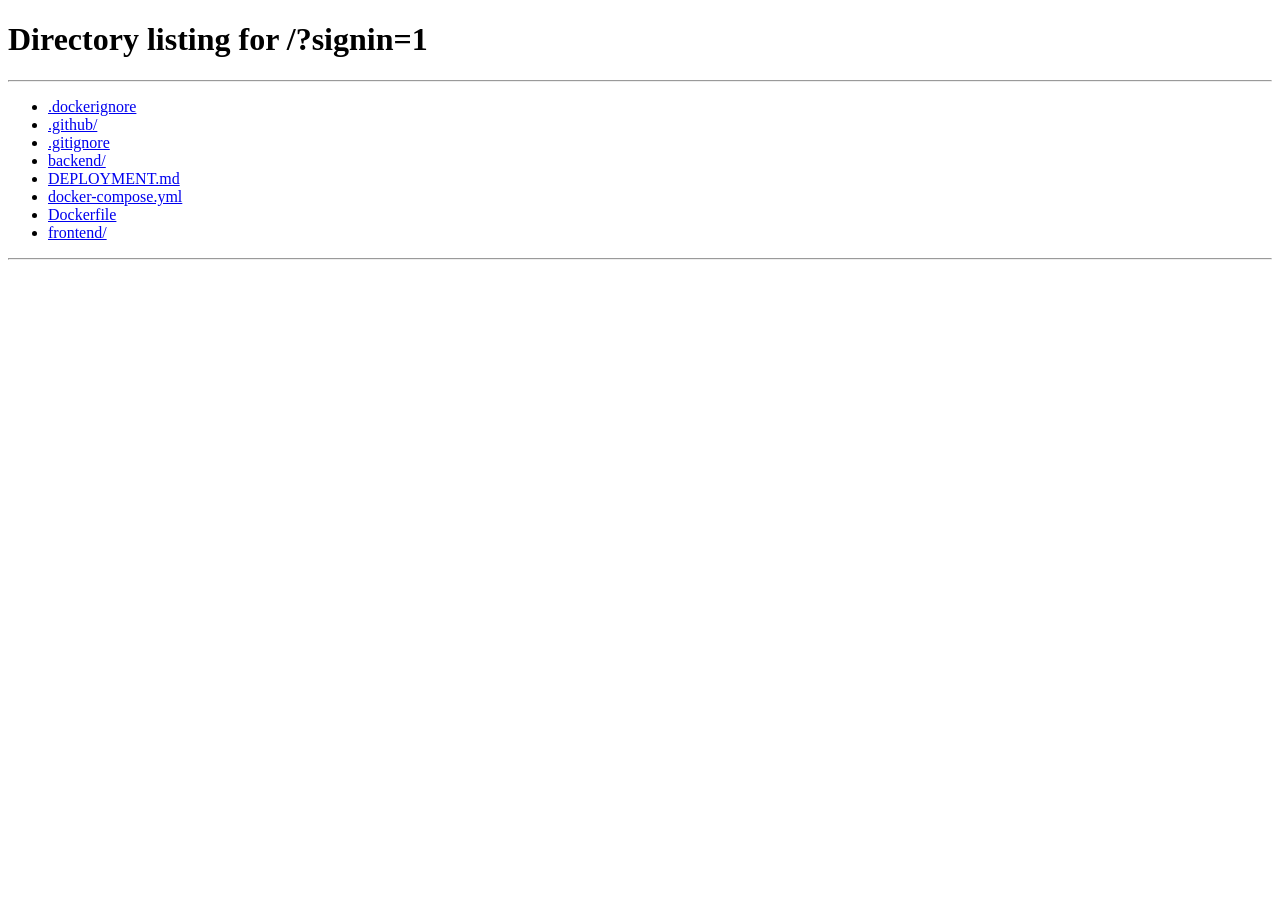
==== frontend/dashboard.html @ 192c74ae "Add hero avatar implementation and typography styles - Introduced a new CSS file for shared typograp" ====
<!doctype html>
<html lang="en">
<head>
<meta charset="UTF-8" />
<meta name="viewport" content="width=device-width, initial-scale=1.0" />
<title>Dashboard — Vaani</title>
<meta name="robots" content="noindex" />
<link rel="icon" href="data:image/svg+xml,%3Csvg xmlns='http://www.w3.org/2000/svg' viewBox='0 0 32 32'%3E%3Cdefs%3E%3CradialGradient id='g' cx='30%25' cy='30%25'%3E%3Cstop offset='0%25' stop-color='%23d7d0ff'/%3E%3Cstop offset='100%25' stop-color='%236b58c8'/%3E%3C/radialGradient%3E%3C/defs%3E%3Ccircle cx='16' cy='16' r='14' fill='url(%23g)'/%3E%3Ctext x='16' y='22' text-anchor='middle' font-size='16' font-family='sans-serif' font-weight='bold' fill='%230b0819'%3EV%3C/text%3E%3C/svg%3E" />
<link rel="stylesheet" href="/lib/fonts.css" />
<style>
  :root{
    --ink:#000; --paper:#fff; --panel:#0d0d10; --panel2:#131318;
    --line:rgba(255,255,255,.13); --mute:rgba(255,255,255,.54);
    --violet:#b9a8ff; --green:#7ee2a8; --amber:#f5c26b; --red:#f88c8c;
    --sans:"Instrument Sans", ui-sans-serif, system-ui, -apple-system, "Segoe UI", sans-serif;
    --serif:"Instrument Serif", Georgia, serif;
    --pad: clamp(18px, 3.4vw, 44px);
  }
  *{box-sizing:border-box}
  body{margin:0; background:var(--ink); color:var(--paper); font-family:var(--sans); font-size:15px; -webkit-font-smoothing:antialiased}
  a{color:inherit; text-decoration:none}
  h1,h2,h3{margin:0; font-weight:400; letter-spacing:-.02em}
  em{font-family:var(--serif); font-style:italic}
  .mute{color:var(--mute)}

  header{display:flex; align-items:center; justify-content:space-between; padding:16px var(--pad); border-bottom:1px solid var(--line); position:sticky; top:0; background:rgba(0,0,0,.82); backdrop-filter:blur(14px); z-index:20}
  .mark{font-size:14px; letter-spacing:.26em; text-transform:uppercase}
  .hnav{display:flex; align-items:center; gap:22px; font-size:13.5px}
  .hnav a{color:var(--mute)} .hnav a:hover{color:var(--paper)}
  .btn{display:inline-flex; align-items:center; gap:8px; cursor:pointer; font-family:inherit; font-size:13.5px; padding:9px 18px; border-radius:999px; border:1px solid var(--line); background:transparent; color:inherit; transition:.2s}
  .btn:hover{border-color:rgba(255,255,255,.45)}
  .btn-fill{background:var(--paper); color:var(--ink); border-color:var(--paper)}

  main{padding:clamp(26px,4vw,50px) var(--pad) 80px; max-width:1320px; margin:0 auto}
  .title{display:flex; align-items:flex-end; justify-content:space-between; gap:20px; flex-wrap:wrap; margin-bottom:34px}
  .title h1{font-size:clamp(30px,4vw,52px); line-height:1}
  select{background:var(--panel); border:1px solid var(--line); color:var(--paper); font-family:inherit; font-size:13.5px; padding:9px 14px; border-radius:10px; outline:none}

  .kpis{display:grid; grid-template-columns:repeat(auto-fit,minmax(190px,1fr)); gap:14px; margin-bottom:26px}
  .kpi{background:var(--panel); border:1px solid var(--line); border-radius:16px; padding:22px}
  .kpi .k{font-size:10.5px; letter-spacing:.18em; text-transform:uppercase; color:var(--mute); margin-bottom:14px}
  .kpi .v{font-size:clamp(28px,3.2vw,40px); font-family:var(--serif); line-height:1; letter-spacing:-.02em}
  .kpi .s{font-size:12.5px; color:var(--mute); margin-top:8px}

  .cols{display:grid; grid-template-columns:1.55fr 1fr; gap:14px; align-items:start}
  @media(max-width:1000px){ .cols{grid-template-columns:1fr} }
  .card{background:var(--panel); border:1px solid var(--line); border-radius:16px; padding:22px; margin-bottom:14px}
  .card h3{font-size:15px; margin-bottom:4px}
  .card .sub{font-size:12.5px; color:var(--mute); margin-bottom:20px}

  /* bar chart */
  .chart{display:flex; align-items:flex-end; gap:4px; height:150px; padding-top:8px}
  .bar{flex:1; background:linear-gradient(180deg,var(--violet),rgba(185,168,255,.22)); border-radius:3px 3px 0 0; min-height:2px; position:relative; transition:height .5s cubic-bezier(.2,.7,.3,1)}
  .bar:hover::after{content:attr(data-label); position:absolute; bottom:100%; left:50%; transform:translateX(-50%); background:var(--panel2); border:1px solid var(--line); padding:5px 9px; border-radius:7px; font-size:11px; white-space:nowrap; margin-bottom:7px; z-index:5}
  .xaxis{display:flex; justify-content:space-between; font-size:10.5px; color:var(--mute); margin-top:10px}

  table{width:100%; border-collapse:collapse; font-size:13.5px}
  th{text-align:left; font-size:10px; letter-spacing:.16em; text-transform:uppercase; color:var(--mute); font-weight:500; padding:0 10px 12px 0; border-bottom:1px solid var(--line)}
  td{padding:13px 10px 13px 0; border-bottom:1px solid rgba(255,255,255,.06)}
  tr.row{cursor:pointer; transition:.15s}
  tr.row:hover td{background:rgba(255,255,255,.03)}
  .pill{display:inline-block; font-size:11px; padding:3px 10px; border-radius:999px; border:1px solid currentColor; white-space:nowrap}
  .p-booked{color:var(--green)} .p-completed_faq{color:var(--violet)}
  .p-escalated{color:var(--amber)} .p-transferred{color:var(--amber)}
  .p-failed{color:var(--red)} .p-unknown{color:var(--mute)}

  .empty{text-align:center; padding:52px 20px; color:var(--mute); font-size:14px; line-height:1.6}
  .empty a{color:var(--violet)}
  .bd{display:flex; align-items:center; gap:10px; margin-bottom:11px; font-size:13px}
  .bd .n{flex:1; color:var(--mute)}
  .bd .track{width:96px; height:5px; background:rgba(255,255,255,.09); border-radius:3px; overflow:hidden}
  .bd .fill{height:100%; background:var(--violet); border-radius:3px}

  /* transcript drawer */
  .drawer-bg{position:fixed; inset:0; background:rgba(0,0,0,.7); backdrop-filter:blur(6px); z-index:50; display:none}
  .drawer-bg.open{display:block}
  .drawer{position:fixed; top:0; right:0; bottom:0; width:min(520px,100%); background:var(--panel2); border-left:1px solid var(--line); z-index:51; padding:26px; overflow-y:auto; transform:translateX(100%); transition:transform .32s cubic-bezier(.2,.7,.3,1)}
  .drawer.open{transform:none}
  .drawer .x{position:absolute; top:18px; right:20px; background:none; border:0; color:var(--mute); font-size:23px; cursor:pointer}
  .turn{margin:0 0 15px}
  .turn .who{font-size:10px; letter-spacing:.16em; text-transform:uppercase; color:rgba(255,255,255,.36); margin-bottom:4px}
  .turn .txt{line-height:1.5; font-size:14px}
  .turn.agent .txt{color:var(--violet)}

  .banner{background:rgba(185,168,255,.09); border:1px solid rgba(185,168,255,.3); border-radius:14px; padding:16px 20px; margin-bottom:24px; font-size:13.5px; color:var(--mute); line-height:1.55}
  .banner b{color:var(--paper); font-weight:500}
</style>
</head>
<body>

<header>
  <a href="/" class="mark">Vaani</a>
  <div class="hnav">
    <a href="/app">Live demo</a>
    <a href="/docs">API</a>
    <span id="who" class="mute"></span>
    <button class="btn" id="signout">Sign out</button>
  </div>
</header>

<main>
  <div class="title">
    <div>
      <h1>Call <em>intelligence</em></h1>
      <p class="mute" style="margin:10px 0 0">Every call Vaani handled, with transcripts and outcomes.</p>
    </div>
    <select id="range">
      <option value="7">Last 7 days</option>
      <option value="14" selected>Last 14 days</option>
      <option value="30">Last 30 days</option>
    </select>
  </div>

  <div id="content"><div class="empty">Loading…</div></div>
</main>

<div class="drawer-bg" id="drawerBg"></div>
<aside class="drawer" id="drawer">
  <button class="x" id="drawerX" aria-label="Close">×</button>
  <div id="drawerBody"></div>
</aside>

<script>
(() => {
  const API = (() => {
    const saved = localStorage.getItem('vaani_api');
    if (saved) return saved;
    if (location.port === '8080') return `${location.protocol}//${location.hostname}:8000`;
    return '';
  })();

  const token = localStorage.getItem('vaani_token');
  if (!token) { location.href = '/?signin=1'; return; }

  const auth = { Authorization: `Bearer ${token}` };
  const content = document.getElementById('content');
  const esc = s => String(s ?? '').replace(/&/g,'&amp;').replace(/</g,'&lt;').replace(/>/g,'&gt;').replace(/"/g,'&quot;');
  const mmss = s => `${Math.floor(s/60)}:${String(s%60).padStart(2,'0')}`;
  const when = iso => {
    const d = new Date(iso), now = new Date();
    const sameDay = d.toDateString() === now.toDateString();
    return sameDay
      ? d.toLocaleTimeString([], {hour:'2-digit', minute:'2-digit'})
      : d.toLocaleDateString([], {day:'numeric', month:'short'}) + ' ' + d.toLocaleTimeString([], {hour:'2-digit', minute:'2-digit'});
  };
  const label = o => ({booked:'Booked', completed_faq:'Answered', escalated:'Escalated', transferred:'Transferred', failed:'Failed'}[o] || o);

  document.getElementById('signout').onclick = () => {
    localStorage.removeItem('vaani_token');
    location.href = '/';
  };

  (async () => {
    try {
      const r = await fetch(`${API}/api/auth/me`, { headers: auth });
      if (r.ok) { const u = await r.json(); document.getElementById('who').textContent = u.email; }
    } catch (e) {}
  })();

  async function load(days) {
    content.innerHTML = '<div class="empty">Loading…</div>';
    let d;
    try {
      const r = await fetch(`${API}/api/dashboard/stats?days=${days}`, { headers: auth });
      if (r.status === 401) { localStorage.removeItem('vaani_token'); location.href = '/?signin=1'; return; }
      if (r.status === 409) {
        content.innerHTML = `<div class="empty">This account has no business linked yet.<br>
          Sign up again with a business name, or add one via the <a href="/docs">API</a>.</div>`;
        return;
      }
      if (!r.ok) throw new Error(r.status);
      d = await r.json();
    } catch (e) {
      content.innerHTML = `<div class="empty">Could not load stats. Is the backend running?</div>`;
      return;
    }
    render(d);
  }

  function render(d) {
    const maxBar = Math.max(1, ...d.calls_by_day.map(x => x.calls));
    const totalOutcomes = d.outcome_breakdown.reduce((a, b) => a + b.count, 0) || 1;

    const noData = d.total_calls === 0;

    content.innerHTML = `
      ${noData ? `<div class="banner"><b>No calls yet.</b> Every conversation in the
        <a href="/app" style="color:var(--violet)">live demo</a> is recorded here with its full
        transcript and outcome — try it and refresh this page.</div>` : ''}

      <div class="kpis">
        <div class="kpi"><div class="k">Calls handled</div><div class="v">${d.window_calls}</div>
          <div class="s">${d.today_calls} today · ${d.total_calls} all time</div></div>
        <div class="kpi"><div class="k">Bookings</div><div class="v">${d.bookings}</div>
          <div class="s">${d.booking_rate}% of calls</div></div>
        <div class="kpi"><div class="k">Resolved by AI</div><div class="v">${d.resolution_rate}%</div>
          <div class="s">${d.escalations} escalated to a human</div></div>
        <div class="kpi"><div class="k">Avg call length</div><div class="v">${mmss(d.avg_duration)}</div>
          <div class="s">${d.minutes_used} minutes used</div></div>
      </div>

      <div class="cols">
        <div>
          <div class="card">
            <h3>Call volume</h3><div class="sub">Last ${d.window_days} days</div>
            <div class="chart">
              ${d.calls_by_day.map(x => `<div class="bar" style="height:${Math.max(2, x.calls / maxBar * 100)}%"
                   data-label="${x.date}: ${x.calls} call${x.calls === 1 ? '' : 's'}"></div>`).join('')}
            </div>
            <div class="xaxis"><span>${d.calls_by_day[0]?.date ?? ''}</span><span>${d.calls_by_day.at(-1)?.date ?? ''}</span></div>
          </div>

          <div class="card">
            <h3>Recent calls</h3><div class="sub">Click any row for the full transcript</div>
            ${d.recent_calls.length ? `
            <table>
              <thead><tr><th>When</th><th>Preview</th><th>Outcome</th><th>Length</th></tr></thead>
              <tbody>${d.recent_calls.map(c => `
                <tr class="row" data-id="${c.id}">
                  <td style="white-space:nowrap">${when(c.started_at)}</td>
                  <td class="mute">${esc(c.preview) || '—'}</td>
                  <td><span class="pill p-${c.outcome}">${label(c.outcome)}</span></td>
                  <td style="white-space:nowrap">${mmss(c.duration_seconds)}</td>
                </tr>`).join('')}</tbody>
            </table>` : '<div class="empty">No calls in this period.</div>'}
          </div>
        </div>

        <div>
          <div class="card">
            <h3>Outcomes</h3><div class="sub">How calls ended</div>
            ${d.outcome_breakdown.length ? d.outcome_breakdown.map(o => `
              <div class="bd">
                <span class="n">${label(o.outcome)}</span>
                <span class="track"><span class="fill" style="width:${o.count / totalOutcomes * 100}%"></span></span>
                <span style="width:24px; text-align:right">${o.count}</span>
              </div>`).join('') : '<div class="mute" style="font-size:13px">Nothing yet.</div>'}
          </div>

          <div class="card">
            <h3>Upcoming appointments</h3><div class="sub">Booked by Vaani</div>
            ${d.upcoming_appointments.length ? d.upcoming_appointments.map(a => `
              <div class="bd">
                <span class="n" style="color:var(--paper)">${esc(a.customer_name)}</span>
                <span class="mute">${when(a.start_time)}</span>
              </div>`).join('') : '<div class="mute" style="font-size:13px">None scheduled.</div>'}
          </div>
        </div>
      </div>`;

    content.querySelectorAll('tr.row').forEach(tr => tr.onclick = () => openCall(tr.dataset.id));
  }

  // ---------- transcript drawer ----------
  const bg = document.getElementById('drawerBg');
  const drawer = document.getElementById('drawer');
  const body = document.getElementById('drawerBody');
  const close = () => { drawer.classList.remove('open'); bg.classList.remove('open'); };
  bg.onclick = close;
  document.getElementById('drawerX').onclick = close;
  addEventListener('keydown', e => { if (e.key === 'Escape') close(); });

  async function openCall(id) {
    body.innerHTML = '<div class="empty">Loading…</div>';
    bg.classList.add('open'); drawer.classList.add('open');
    try {
      const r = await fetch(`${API}/api/dashboard/calls/${encodeURIComponent(id)}`, { headers: auth });
      if (!r.ok) throw new Error(r.status);
      const c = await r.json();
      body.innerHTML = `
        <h3 style="font-size:19px; margin-bottom:6px">Call transcript</h3>
        <p class="mute" style="font-size:12.5px; margin:0 0 8px">
          ${when(c.started_at)} · ${mmss(c.duration_seconds)} · ${c.transcript.length} turns</p>
        <p style="margin:0 0 26px"><span class="pill p-${c.outcome}">${label(c.outcome)}</span></p>
        ${c.transcript.length ? c.transcript.map(t => `
          <div class="turn ${t.speaker === 'caller' ? 'caller' : 'agent'}">
            <div class="who">${t.speaker === 'caller' ? 'Caller' : 'Vaani'}</div>
            <div class="txt">${esc(t.text)}</div>
          </div>`).join('') : '<div class="empty">No transcript recorded.</div>'}`;
    } catch (e) {
      body.innerHTML = '<div class="empty">Could not load this transcript.</div>';
    }
  }

  const range = document.getElementById('range');
  range.onchange = () => load(range.value);
  load(range.value);
})();
</script>
</body>
</html>
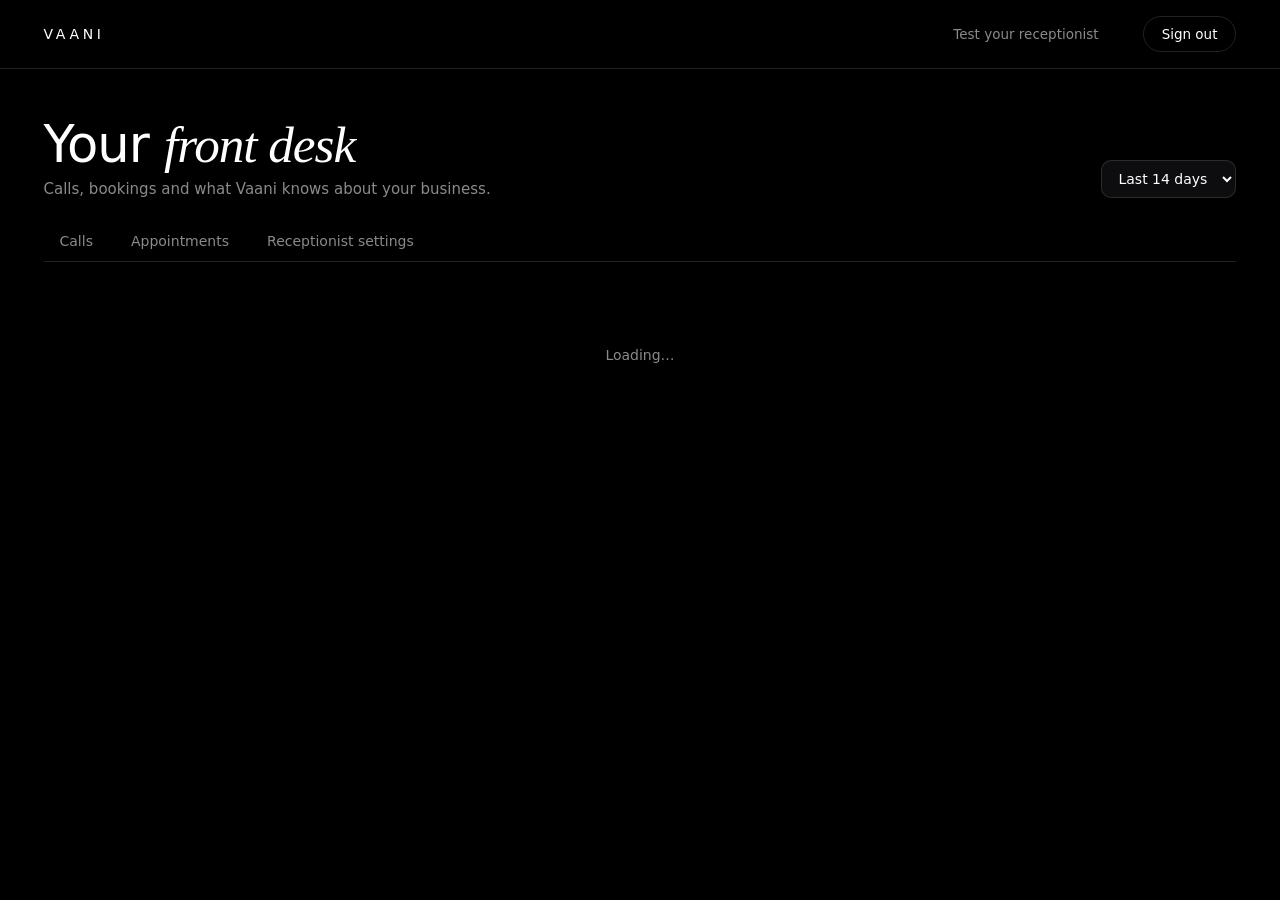
==== commit 72d77e78: "Real bookings, open-weight models, Alan MCP surface, deployable stack" ====
--- a/frontend/dashboard.html
+++ b/frontend/dashboard.html
@@ -27,14 +27,26 @@
   .mark{font-size:14px; letter-spacing:.26em; text-transform:uppercase}
   .hnav{display:flex; align-items:center; gap:22px; font-size:13.5px}
   .hnav a{color:var(--mute)} .hnav a:hover{color:var(--paper)}
+  @media(max-width:640px){ .hnav .opt{display:none} }
   .btn{display:inline-flex; align-items:center; gap:8px; cursor:pointer; font-family:inherit; font-size:13.5px; padding:9px 18px; border-radius:999px; border:1px solid var(--line); background:transparent; color:inherit; transition:.2s}
   .btn:hover{border-color:rgba(255,255,255,.45)}
+  .btn:disabled{opacity:.5; cursor:default}
   .btn-fill{background:var(--paper); color:var(--ink); border-color:var(--paper)}
+  .btn-sm{padding:6px 13px; font-size:12.5px}
+  .btn-danger{color:var(--red)}
 
   main{padding:clamp(26px,4vw,50px) var(--pad) 80px; max-width:1320px; margin:0 auto}
-  .title{display:flex; align-items:flex-end; justify-content:space-between; gap:20px; flex-wrap:wrap; margin-bottom:34px}
+  .title{display:flex; align-items:flex-end; justify-content:space-between; gap:20px; flex-wrap:wrap; margin-bottom:24px}
   .title h1{font-size:clamp(30px,4vw,52px); line-height:1}
-  select{background:var(--panel); border:1px solid var(--line); color:var(--paper); font-family:inherit; font-size:13.5px; padding:9px 14px; border-radius:10px; outline:none}
+  select, input, textarea{background:var(--panel); border:1px solid var(--line); color:var(--paper); font-family:inherit; font-size:14px; padding:9px 12px; border-radius:10px; outline:none; width:100%}
+  select:focus, input:focus, textarea:focus{border-color:rgba(185,168,255,.6)}
+  textarea{resize:vertical; min-height:70px; line-height:1.45}
+  input[type=checkbox]{width:auto; accent-color:var(--violet)}
+  #range{width:auto}
+
+  .tabs{display:flex; gap:6px; border-bottom:1px solid var(--line); margin-bottom:30px; overflow-x:auto}
+  .tab{padding:11px 16px; font-size:14px; color:var(--mute); border-bottom:2px solid transparent; margin-bottom:-1px; cursor:pointer; white-space:nowrap; background:none; border-top:0; border-left:0; border-right:0; font-family:inherit}
+  .tab.on{color:var(--paper); border-bottom-color:var(--violet)}
 
   .kpis{display:grid; grid-template-columns:repeat(auto-fit,minmax(190px,1fr)); gap:14px; margin-bottom:26px}
   .kpi{background:var(--panel); border:1px solid var(--line); border-radius:16px; padding:22px}
@@ -44,25 +56,28 @@
 
   .cols{display:grid; grid-template-columns:1.55fr 1fr; gap:14px; align-items:start}
   @media(max-width:1000px){ .cols{grid-template-columns:1fr} }
+  /* Grid items default to min-width:auto, so wide form rows stretch the
+     column past the viewport on phones instead of shrinking. */
+  .cols > *, .grid2 > *, .hours-row > *, .addrow > *{min-width:0}
   .card{background:var(--panel); border:1px solid var(--line); border-radius:16px; padding:22px; margin-bottom:14px}
   .card h3{font-size:15px; margin-bottom:4px}
-  .card .sub{font-size:12.5px; color:var(--mute); margin-bottom:20px}
-
-  /* bar chart */
+  .card .sub{font-size:12.5px; color:var(--mute); margin-bottom:20px; line-height:1.5}
+
   .chart{display:flex; align-items:flex-end; gap:4px; height:150px; padding-top:8px}
   .bar{flex:1; background:linear-gradient(180deg,var(--violet),rgba(185,168,255,.22)); border-radius:3px 3px 0 0; min-height:2px; position:relative; transition:height .5s cubic-bezier(.2,.7,.3,1)}
   .bar:hover::after{content:attr(data-label); position:absolute; bottom:100%; left:50%; transform:translateX(-50%); background:var(--panel2); border:1px solid var(--line); padding:5px 9px; border-radius:7px; font-size:11px; white-space:nowrap; margin-bottom:7px; z-index:5}
   .xaxis{display:flex; justify-content:space-between; font-size:10.5px; color:var(--mute); margin-top:10px}
 
+  .tablewrap{overflow-x:auto}
   table{width:100%; border-collapse:collapse; font-size:13.5px}
   th{text-align:left; font-size:10px; letter-spacing:.16em; text-transform:uppercase; color:var(--mute); font-weight:500; padding:0 10px 12px 0; border-bottom:1px solid var(--line)}
-  td{padding:13px 10px 13px 0; border-bottom:1px solid rgba(255,255,255,.06)}
+  td{padding:13px 10px 13px 0; border-bottom:1px solid rgba(255,255,255,.06); vertical-align:middle}
   tr.row{cursor:pointer; transition:.15s}
   tr.row:hover td{background:rgba(255,255,255,.03)}
   .pill{display:inline-block; font-size:11px; padding:3px 10px; border-radius:999px; border:1px solid currentColor; white-space:nowrap}
-  .p-booked{color:var(--green)} .p-completed_faq{color:var(--violet)}
-  .p-escalated{color:var(--amber)} .p-transferred{color:var(--amber)}
-  .p-failed{color:var(--red)} .p-unknown{color:var(--mute)}
+  .p-booked, .p-confirmed, .p-completed{color:var(--green)} .p-completed_faq, .p-scheduled{color:var(--violet)}
+  .p-escalated, .p-transferred{color:var(--amber)}
+  .p-failed, .p-cancelled, .p-no_show{color:var(--red)} .p-unknown{color:var(--mute)}
 
   .empty{text-align:center; padding:52px 20px; color:var(--mute); font-size:14px; line-height:1.6}
   .empty a{color:var(--violet)}
@@ -70,6 +85,29 @@
   .bd .n{flex:1; color:var(--mute)}
   .bd .track{width:96px; height:5px; background:rgba(255,255,255,.09); border-radius:3px; overflow:hidden}
   .bd .fill{height:100%; background:var(--violet); border-radius:3px}
+
+  /* settings forms */
+  .grid2{display:grid; grid-template-columns:1fr 1fr; gap:14px}
+  @media(max-width:700px){ .grid2{grid-template-columns:1fr} }
+  label.f{display:block; font-size:12px; color:var(--mute); margin-bottom:14px}
+  label.f > span{display:block; margin-bottom:6px; letter-spacing:.02em}
+  label.f small{display:block; margin-top:5px; font-size:11.5px; color:rgba(255,255,255,.4); line-height:1.4}
+  .check{display:flex; align-items:center; gap:10px; font-size:13.5px; margin-bottom:12px; color:var(--paper)}
+  .actions{display:flex; justify-content:flex-end; gap:10px; margin-top:6px}
+  .hours-row{display:grid; grid-template-columns:110px 70px 1fr 1fr; gap:10px; align-items:center; margin-bottom:9px; font-size:13.5px}
+  @media(max-width:560px){ .hours-row{grid-template-columns:90px 50px 1fr 1fr} }
+  .item{display:flex; gap:14px; align-items:flex-start; justify-content:space-between; padding:14px 0; border-bottom:1px solid rgba(255,255,255,.06)}
+  .item:last-child{border-bottom:0}
+  .item .main{flex:1; min-width:0}
+  .item .main b{font-weight:500}
+  .item .main p{margin:4px 0 0; font-size:13px; color:var(--mute); line-height:1.45; overflow-wrap:anywhere}
+  .item .ops{display:flex; gap:6px; flex-shrink:0}
+  .addrow{display:grid; gap:10px; margin-top:16px; padding-top:16px; border-top:1px solid var(--line)}
+  .addrow.svc{grid-template-columns:2fr 1fr 1fr auto}
+  @media(max-width:700px){ .addrow.svc{grid-template-columns:1fr 1fr} }
+  .checklist li{margin-bottom:7px; font-size:13.5px}
+  .checklist .ok{color:var(--green)} .checklist .todo{color:var(--amber)}
+  code{font-size:12.5px; background:rgba(255,255,255,.07); padding:2px 6px; border-radius:5px}
 
   /* transcript drawer */
   .drawer-bg{position:fixed; inset:0; background:rgba(0,0,0,.7); backdrop-filter:blur(6px); z-index:50; display:none}
@@ -81,9 +119,27 @@
   .turn .who{font-size:10px; letter-spacing:.16em; text-transform:uppercase; color:rgba(255,255,255,.36); margin-bottom:4px}
   .turn .txt{line-height:1.5; font-size:14px}
   .turn.agent .txt{color:var(--violet)}
+  .turn.event{border-left:2px solid var(--green); padding-left:12px}
+  .turn.event .who{color:var(--green)}
+  .turn.event .txt{font-size:13px; color:rgba(255,255,255,.8)}
 
   .banner{background:rgba(185,168,255,.09); border:1px solid rgba(185,168,255,.3); border-radius:14px; padding:16px 20px; margin-bottom:24px; font-size:13.5px; color:var(--mute); line-height:1.55}
   .banner b{color:var(--paper); font-weight:500}
+  .banner a{color:var(--violet)}
+
+  .toast{position:fixed; bottom:24px; left:50%; transform:translateX(-50%) translateY(20px); background:var(--panel2); border:1px solid var(--line); padding:11px 18px; border-radius:12px; font-size:13.5px; opacity:0; transition:.25s; z-index:60; pointer-events:none; max-width:calc(100% - 32px)}
+  .toast.show{opacity:1; transform:translateX(-50%)}
+  .toast.err{border-color:rgba(248,140,140,.5); color:var(--red)}
+  .grid3{display:grid; grid-template-columns:1fr 1fr 1fr; gap:14px}
+  @media(max-width:700px){ .grid3{grid-template-columns:1fr} }
+  .grid3 > *{min-width:0}
+  .meter{height:5px; background:rgba(255,255,255,.09); border-radius:3px; overflow:hidden; margin-top:12px}
+  .meter span{display:block; height:100%; background:var(--violet)}
+  .meter span.warn{background:var(--amber)} .meter span.over{background:var(--red)}
+  .card.cb{border-color:rgba(245,194,107,.35)}
+  table.codes td{font-size:13px; padding:8px 10px 8px 0}
+  table.codes code{white-space:nowrap}
+  .preview .check{align-items:flex-start; line-height:1.45}
 </style>
 </head>
 <body>
@@ -91,9 +147,8 @@
 <header>
   <a href="/" class="mark">Vaani</a>
   <div class="hnav">
-    <a href="/app">Live demo</a>
-    <a href="/docs">API</a>
-    <span id="who" class="mute"></span>
+    <a href="/app" class="opt">Test your receptionist</a>
+    <span id="who" class="mute opt"></span>
     <button class="btn" id="signout">Sign out</button>
   </div>
 </header>
@@ -101,24 +156,31 @@
 <main>
   <div class="title">
     <div>
-      <h1>Call <em>intelligence</em></h1>
-      <p class="mute" style="margin:10px 0 0">Every call Vaani handled, with transcripts and outcomes.</p>
+      <h1 id="bizname">Your <em>front desk</em></h1>
+      <p class="mute" style="margin:10px 0 0" id="subtitle">Calls, bookings and what Vaani knows about your business.</p>
     </div>
-    <select id="range">
+    <select id="range" aria-label="Date range">
       <option value="7">Last 7 days</option>
       <option value="14" selected>Last 14 days</option>
       <option value="30">Last 30 days</option>
     </select>
   </div>
 
+  <nav class="tabs" role="tablist">
+    <button class="tab" data-tab="calls" role="tab">Calls</button>
+    <button class="tab" data-tab="appointments" role="tab">Appointments</button>
+    <button class="tab" data-tab="settings" role="tab">Receptionist settings</button>
+  </nav>
+
   <div id="content"><div class="empty">Loading…</div></div>
 </main>
 
 <div class="drawer-bg" id="drawerBg"></div>
-<aside class="drawer" id="drawer">
+<aside class="drawer" id="drawer" aria-label="Call transcript">
   <button class="x" id="drawerX" aria-label="Close">×</button>
   <div id="drawerBody"></div>
 </aside>
+<div class="toast" id="toast" role="status"></div>
 
 <script>
 (() => {
@@ -128,11 +190,9 @@
     if (location.port === '8080') return `${location.protocol}//${location.hostname}:8000`;
     return '';
   })();
-
-  const token = localStorage.getItem('vaani_token');
-  if (!token) { location.href = '/?signin=1'; return; }
-
-  const auth = { Authorization: `Bearer ${token}` };
+  // Sessions are httpOnly cookies; drop tokens a pre-cookie version stored.
+  localStorage.removeItem('vaani_token'); localStorage.removeItem('vaani_refresh');
+
   const content = document.getElementById('content');
   const esc = s => String(s ?? '').replace(/&/g,'&amp;').replace(/</g,'&lt;').replace(/>/g,'&gt;').replace(/"/g,'&quot;');
   const mmss = s => `${Math.floor(s/60)}:${String(s%60).padStart(2,'0')}`;
@@ -143,61 +203,114 @@
       ? d.toLocaleTimeString([], {hour:'2-digit', minute:'2-digit'})
       : d.toLocaleDateString([], {day:'numeric', month:'short'}) + ' ' + d.toLocaleTimeString([], {hour:'2-digit', minute:'2-digit'});
   };
-  const label = o => ({booked:'Booked', completed_faq:'Answered', escalated:'Escalated', transferred:'Transferred', failed:'Failed'}[o] || o);
-
-  document.getElementById('signout').onclick = () => {
-    localStorage.removeItem('vaani_token');
+  const label = o => ({booked:'Booked', completed_faq:'Answered', escalated:'Callback', transferred:'Transferred',
+                       failed:'Failed', scheduled:'Scheduled', confirmed:'Confirmed', completed:'Completed',
+                       cancelled:'Cancelled', no_show:'No-show'}[o] || o);
+  const rupees = paise => (paise / 100).toLocaleString('en-IN');
+  const DAYS = ['Monday','Tuesday','Wednesday','Thursday','Friday','Saturday','Sunday'];
+
+  const toastEl = document.getElementById('toast');
+  let toastTimer;
+  function toast(msg, isErr) {
+    toastEl.textContent = msg;
+    toastEl.className = 'toast show' + (isErr ? ' err' : '');
+    clearTimeout(toastTimer);
+    toastTimer = setTimeout(() => toastEl.className = 'toast', 3600);
+  }
+
+  // One place for auth, JSON and error text, so every form reports the
+  // server's actual reason. The session cookie rides along automatically;
+  // X-Requested-With is the server's CSRF check for cookie-authenticated
+  // writes. An expired access cookie is refreshed once, transparently.
+  async function api(path, opts = {}, retried = false) {
+    const r = await fetch(`${API}${path}`, {
+      ...opts,
+      credentials: 'same-origin',
+      headers: { 'X-Requested-With': 'fetch', ...(opts.body ? {'Content-Type': 'application/json'} : {}) },
+      body: opts.body ? JSON.stringify(opts.body) : undefined,
+    });
+    if (r.status === 401 && !retried) {
+      const rr = await fetch(`${API}/api/auth/refresh`, { method: 'POST', credentials: 'same-origin',
+                                                         headers: {'X-Requested-With': 'fetch'} });
+      if (rr.ok) return api(path, opts, true);
+      location.href = '/?signin=1';
+      throw new Error('signed out');
+    }
+    if (r.status === 204) return null;
+    const isJson = (r.headers.get('content-type') || '').includes('json');
+    const data = isJson ? await r.json().catch(() => null) : null;
+    if (!r.ok) throw new Error((data && data.detail) || `Request failed (${r.status})`);
+    return data;
+  }
+
+  let me = null;
+  document.getElementById('signout').onclick = async () => {
+    try { await api('/api/auth/logout', {method: 'POST'}); } catch (e) {}
     location.href = '/';
   };
 
-  (async () => {
-    try {
-      const r = await fetch(`${API}/api/auth/me`, { headers: auth });
-      if (r.ok) { const u = await r.json(); document.getElementById('who').textContent = u.email; }
-    } catch (e) {}
-  })();
-
-  async function load(days) {
+  // ---------------------------------------------------------------- tabs
+  const range = document.getElementById('range');
+  const tabs = [...document.querySelectorAll('.tab')];
+  function show(tab) {
+    if (!['calls','appointments','settings'].includes(tab)) tab = 'calls';
+    tabs.forEach(t => t.classList.toggle('on', t.dataset.tab === tab));
+    range.style.visibility = tab === 'calls' ? 'visible' : 'hidden';
+    if (location.hash !== '#' + tab) history.replaceState(null, '', location.pathname + '#' + tab);
+    ({calls: loadCalls, appointments: loadAppointments, settings: loadSettings})[tab]();
+  }
+  tabs.forEach(t => t.onclick = () => show(t.dataset.tab));
+  range.onchange = () => loadCalls();
+
+  function verifyBanner() {
+    if (!me || me.is_verified) return '';
+    return `<div class="banner"><b>Confirm your email.</b> We sent a link to ${esc(me.email)}. Booking and callback
+      alerts go there, and it is needed before adding a phone number.
+      <button class="btn btn-sm" id="resendVerify" style="margin-left:8px">Resend link</button></div>`;
+  }
+  function wireVerify() {
+    const b = document.getElementById('resendVerify');
+    if (b) b.onclick = async () => { try { await api('/api/auth/send-verification', {method: 'POST'}); toast('Verification email sent'); } catch (e) { toast(e.message, true); } };
+  }
+
+  // --------------------------------------------------------------- calls
+  async function loadCalls() {
     content.innerHTML = '<div class="empty">Loading…</div>';
-    let d;
-    try {
-      const r = await fetch(`${API}/api/dashboard/stats?days=${days}`, { headers: auth });
-      if (r.status === 401) { localStorage.removeItem('vaani_token'); location.href = '/?signin=1'; return; }
-      if (r.status === 409) {
-        content.innerHTML = `<div class="empty">This account has no business linked yet.<br>
-          Sign up again with a business name, or add one via the <a href="/docs">API</a>.</div>`;
-        return;
-      }
-      if (!r.ok) throw new Error(r.status);
-      d = await r.json();
-    } catch (e) {
-      content.innerHTML = `<div class="empty">Could not load stats. Is the backend running?</div>`;
-      return;
-    }
-    render(d);
-  }
-
-  function render(d) {
+    let d, callbacks;
+    try { [d, callbacks] = await Promise.all([api(`/api/dashboard/stats?days=${range.value}`), api('/api/dashboard/callbacks')]); }
+    catch (e) { content.innerHTML = `<div class="empty">Could not load stats. ${esc(e.message)}</div>`; return; }
+
     const maxBar = Math.max(1, ...d.calls_by_day.map(x => x.calls));
     const totalOutcomes = d.outcome_breakdown.reduce((a, b) => a + b.count, 0) || 1;
-
-    const noData = d.total_calls === 0;
-
+    const u = d.usage;
     content.innerHTML = `
-      ${noData ? `<div class="banner"><b>No calls yet.</b> Every conversation in the
-        <a href="/app" style="color:var(--violet)">live demo</a> is recorded here with its full
-        transcript and outcome — try it and refresh this page.</div>` : ''}
+      ${verifyBanner()}
+      ${d.total_calls === 0 ? `<div class="banner"><b>No calls yet.</b> Set up your hours, services and FAQs in
+        <a href="#settings" data-go="settings">Receptionist settings</a>, then
+        <a href="/app">talk to your receptionist</a> while signed in. Every conversation appears here with its transcript.</div>` : ''}
 
       <div class="kpis">
         <div class="kpi"><div class="k">Calls handled</div><div class="v">${d.window_calls}</div>
-          <div class="s">${d.today_calls} today · ${d.total_calls} all time</div></div>
+          <div class="s">${d.today_calls} today · ${d.after_hours_calls} after hours</div></div>
         <div class="kpi"><div class="k">Bookings</div><div class="v">${d.bookings}</div>
-          <div class="s">${d.booking_rate}% of calls</div></div>
+          <div class="s">${d.booked_value ? '₹' + rupees(d.booked_value) + ' booked by Vaani' : d.booking_rate + '% of calls'}</div></div>
         <div class="kpi"><div class="k">Resolved by AI</div><div class="v">${d.resolution_rate}%</div>
-          <div class="s">${d.escalations} escalated to a human</div></div>
-        <div class="kpi"><div class="k">Avg call length</div><div class="v">${mmss(d.avg_duration)}</div>
-          <div class="s">${d.minutes_used} minutes used</div></div>
+          <div class="s">${d.escalations} handed to your team</div></div>
+        <div class="kpi"><div class="k">Minutes this month</div><div class="v">${u ? Math.round(u.minutes_used) : 0}</div>
+          <div class="s">${u && u.minutes_allowed ? `of ${u.minutes_allowed} included` : 'avg call ' + mmss(d.avg_duration)}</div>
+          ${u && u.minutes_allowed ? `<div class="meter"><span style="width:${Math.min(100, u.percent)}%" class="${u.percent >= 100 ? 'over' : u.percent >= 80 ? 'warn' : ''}"></span></div>` : ''}</div>
       </div>
+
+      ${callbacks.length ? `<div class="card cb">
+        <h3>Callbacks to return <span class="pill p-escalated" style="margin-left:6px">${callbacks.length}</span></h3>
+        <div class="sub">Vaani promised these callers someone would ring them back.</div>
+        ${callbacks.map(c => `<div class="item"><div class="main">
+            <b>${c.customer_phone ? `<a href="tel:${esc(c.customer_phone)}" style="color:var(--violet)">${esc(c.customer_phone)}</a>` : 'Number withheld'}</b>
+            <span class="mute" style="font-size:12.5px"> · ${when(c.started_at)}</span>
+            <p>${esc(c.reason || c.preview || 'Asked for a person')}</p></div>
+          <div class="ops"><button class="btn btn-sm" data-call="${esc(c.id)}">Transcript</button>
+            <button class="btn btn-sm btn-fill" data-done="${esc(c.id)}">Mark done</button></div></div>`).join('')}
+      </div>` : ''}
 
       <div class="cols">
         <div>
@@ -212,17 +325,17 @@
 
           <div class="card">
             <h3>Recent calls</h3><div class="sub">Click any row for the full transcript</div>
-            ${d.recent_calls.length ? `
+            ${d.recent_calls.length ? `<div class="tablewrap">
             <table>
               <thead><tr><th>When</th><th>Preview</th><th>Outcome</th><th>Length</th></tr></thead>
               <tbody>${d.recent_calls.map(c => `
-                <tr class="row" data-id="${c.id}">
+                <tr class="row" data-id="${esc(c.id)}">
                   <td style="white-space:nowrap">${when(c.started_at)}</td>
                   <td class="mute">${esc(c.preview) || '—'}</td>
-                  <td><span class="pill p-${c.outcome}">${label(c.outcome)}</span></td>
+                  <td><span class="pill p-${esc(c.outcome)}">${label(c.outcome)}</span></td>
                   <td style="white-space:nowrap">${mmss(c.duration_seconds)}</td>
                 </tr>`).join('')}</tbody>
-            </table>` : '<div class="empty">No calls in this period.</div>'}
+            </table></div>` : '<div class="empty">No calls in this period.</div>'}
           </div>
         </div>
 
@@ -248,10 +361,405 @@
         </div>
       </div>`;
 
+    wireVerify();
     content.querySelectorAll('tr.row').forEach(tr => tr.onclick = () => openCall(tr.dataset.id));
-  }
-
-  // ---------- transcript drawer ----------
+    content.querySelectorAll('[data-call]').forEach(b => b.onclick = () => openCall(b.dataset.call));
+    content.querySelectorAll('[data-done]').forEach(b => b.onclick = async () => {
+      b.disabled = true;
+      try { await api(`/api/dashboard/calls/${b.dataset.done}/follow-up`, {method: 'POST', body: {done: true}}); toast('Marked as called back'); loadCalls(); }
+      catch (e) { toast(e.message, true); b.disabled = false; }
+    });
+    content.querySelectorAll('[data-go]').forEach(a => a.onclick = e => { e.preventDefault(); show(a.dataset.go); });
+  }
+
+  // -------------------------------------------------------- appointments
+  async function loadAppointments() {
+    content.innerHTML = '<div class="empty">Loading…</div>';
+    let rows;
+    try { rows = await api('/api/appointments?days_back=7&days_ahead=90'); }
+    catch (e) { content.innerHTML = `<div class="empty">Could not load appointments. ${esc(e.message)}</div>`; return; }
+
+    content.innerHTML = `<div class="card">
+      <h3>Appointments</h3><div class="sub">The past week and the next 90 days. Vaani checks this calendar before offering any slot.</div>
+      ${rows.length ? `<div class="tablewrap"><table>
+        <thead><tr><th>When</th><th>Customer</th><th>Service</th><th>Status</th><th></th></tr></thead>
+        <tbody>${rows.map(a => `<tr>
+          <td style="white-space:nowrap">${when(a.start_time)}</td>
+          <td>${esc(a.customer_name)}<div class="mute" style="font-size:12px">${esc(a.customer_phone)}</div></td>
+          <td class="mute">${esc(a.service || '—')}${a.source ? ` · ${esc(a.source)}` : ''}</td>
+          <td><span class="pill p-${esc(a.status)}">${label(a.status)}</span></td>
+          <td style="text-align:right; white-space:nowrap">
+            <select data-appt="${esc(a.id)}" aria-label="Change status" style="width:auto; padding:6px 10px; font-size:12.5px">
+              ${['scheduled','confirmed','completed','no_show','cancelled'].map(s =>
+                `<option value="${s}" ${s === a.status ? 'selected' : ''}>${label(s)}</option>`).join('')}
+            </select>
+          </td></tr>`).join('')}</tbody></table></div>`
+        : '<div class="empty">No appointments yet. When Vaani books a caller in, it shows up here.</div>'}
+    </div>`;
+
+    content.querySelectorAll('select[data-appt]').forEach(sel => sel.onchange = async () => {
+      try { await api(`/api/appointments/${sel.dataset.appt}`, {method: 'PATCH', body: {status: sel.value}}); toast('Appointment updated'); loadAppointments(); }
+      catch (e) { toast(e.message, true); }
+    });
+  }
+
+  // ------------------------------------------------------------ settings
+  async function loadSettings() {
+    content.innerHTML = '<div class="empty">Loading…</div>';
+    let b, nums;
+    try { [b, nums] = await Promise.all([api('/api/business'), api('/api/numbers/config')]); }
+    catch (e) { content.innerHTML = `<div class="empty">Could not load settings. ${esc(e.message)}</div>`; return; }
+    const p = b.profile;
+    document.getElementById('bizname').textContent = p.name;
+
+    const check = (ok, text) => `<li class="${ok ? 'ok' : 'todo'}">${ok ? '✓' : '○'} <span style="color:var(--paper)">${text}</span></li>`;
+    const hoursOf = d => b.hours.find(h => h.day_of_week === d) || {is_open: false};
+    const live = b.phone_numbers.filter(n => n.is_active);
+    const vaaniNumber = live[0]?.e164;
+
+    content.innerHTML = `
+      ${verifyBanner()}
+      <div class="cols">
+        <div>
+          <div class="card">
+            <h3>Start from your website</h3><div class="sub">Vaani reads your site and drafts hours, services, prices and FAQs. You review everything before it is saved.</div>
+            <form id="importForm" class="addrow" style="grid-template-columns:1fr auto; margin-top:0; padding-top:0; border-top:0">
+              <input name="url" placeholder="yourclinic.in" required maxlength="500" aria-label="Website address">
+              <button class="btn btn-fill" type="submit">Read my website</button>
+            </form>
+            <div id="importPreview"></div>
+          </div>
+
+          <div class="card">
+            <h3>Business</h3><div class="sub">What Vaani says when she answers, and what she knows about you.</div>
+            <form id="profileForm">
+              <div class="grid2">
+                <label class="f"><span>Business name</span><input name="name" value="${esc(p.name)}" required maxlength="120"></label>
+                <label class="f"><span>Business phone</span><input name="phone" value="${esc(p.phone)}" maxlength="32"></label>
+              </div>
+              <label class="f"><span>Alert email</span><input name="email" type="email" value="${esc(p.email)}" maxlength="200">
+                <small>New bookings, callback requests and usage alerts are sent here.</small></label>
+              <label class="f"><span>Greeting</span><input name="greeting" value="${esc(p.greeting)}" maxlength="300" placeholder="Thank you for calling ${esc(p.name)}.">
+                <small>Vaani always adds that she is an AI assistant and the call is transcribed — callers must be told.</small></label>
+              <label class="f"><span>About the business</span><textarea name="about" maxlength="2000" placeholder="Location, parking, who you treat, anything callers often ask.">${esc(p.about)}</textarea>
+                <small>Vaani only states facts from your settings. Anything not here, she offers to take a message.</small></label>
+              <div class="grid2">
+                <label class="f"><span>Transfer calls to</span><input name="transfer_phone" value="${esc(p.transfer_phone)}" maxlength="32" placeholder="+91 98765 43210">
+                  <small>During opening hours. Otherwise, or if blank, Vaani takes a callback request.</small></label>
+                <label class="f"><span>Caller language</span><select name="language">
+                  ${[['en-IN','English (India)'],['hi-IN','Hindi'],['gu-IN','Gujarati']].map(([v,l]) =>
+                    `<option value="${v}" ${p.language === v ? 'selected' : ''}>${l}</option>`).join('')}
+                </select><small>The starting language. Vaani follows callers who switch.</small></label>
+              </div>
+              <div class="grid3">
+                <label class="f"><span>Booking slot every (min)</span><input name="slot_minutes" type="number" min="5" max="240" value="${p.slot_minutes}"></label>
+                <label class="f"><span>Appointments at once</span><input name="capacity" type="number" min="1" max="50" value="${p.capacity}">
+                  <small>Chairs, rooms or staff.</small></label>
+                <label class="f"><span>Time zone</span><input name="time_zone" value="${esc(p.time_zone)}" placeholder="Asia/Kolkata"></label>
+              </div>
+              <label class="check"><input type="checkbox" name="booking_enabled" ${p.booking_enabled ? 'checked' : ''}> Let Vaani book appointments into your calendar</label>
+              <label class="check"><input type="checkbox" name="sms_confirmations" ${p.sms_confirmations ? 'checked' : ''}> Send callers a booking confirmation</label>
+              <label class="check"><input type="checkbox" name="reminders_enabled" ${p.reminders_enabled ? 'checked' : ''}> Remind callers the day before their appointment</label>
+              <div class="grid3">
+                <label class="f"><span>Messages go by</span><select name="message_channel">
+                  ${[['sms','SMS'],['whatsapp','WhatsApp']].map(([v,l]) => `<option value="${v}" ${p.message_channel === v ? 'selected' : ''}>${l}</option>`).join('')}
+                </select></label>
+                <label class="f"><span>Keep transcripts (days)</span><input name="retention_days" type="number" min="1" max="3650" value="${p.retention_days ?? ''}" placeholder="Forever">
+                  <small>Older transcripts are erased; call stats stay.</small></label>
+                <label class="f"><span>Monthly minute limit</span><input name="monthly_minute_cap" type="number" min="10" max="100000" value="${p.monthly_minute_cap ?? ''}" placeholder="Plan default">
+                  <small>You are emailed at 80% and 100%.</small></label>
+              </div>
+              <div class="actions"><button class="btn btn-fill" type="submit">Save business details</button></div>
+            </form>
+          </div>
+
+          <div class="card">
+            <h3>Opening hours</h3><div class="sub">Vaani only offers appointments inside these hours.</div>
+            <form id="hoursForm">
+              ${DAYS.map((name, d) => { const h = hoursOf(d); return `
+                <div class="hours-row">
+                  <span>${name}</span>
+                  <label class="check" style="margin:0"><input type="checkbox" name="open${d}" ${h.is_open ? 'checked' : ''}> Open</label>
+                  <input type="time" name="opens${d}" value="${esc(h.opens || '09:00')}" aria-label="${name} opens">
+                  <input type="time" name="closes${d}" value="${esc(h.closes || '18:00')}" aria-label="${name} closes">
+                </div>`; }).join('')}
+              <div class="actions"><button class="btn btn-fill" type="submit">Save hours</button></div>
+            </form>
+          </div>
+
+          <div class="card">
+            <h3>Services and prices</h3><div class="sub">What callers can book. Prices are quoted exactly as entered; leave 0 for "price on request".</div>
+            <div>${b.services.length ? b.services.map(s => `
+              <div class="item"><div class="main"><b>${esc(s.name)}</b>
+                <p>${s.duration_minutes} min · ${s.price ? '₹' + rupees(s.price) : 'price on request'}${s.description ? ' · ' + esc(s.description) : ''}</p></div>
+                <div class="ops"><button class="btn btn-sm" data-edit-svc="${esc(s.id)}">Edit</button>
+                  <button class="btn btn-sm btn-danger" data-del-svc="${esc(s.id)}">Delete</button></div></div>`).join('')
+              : '<p class="mute" style="font-size:13.5px">No services yet — without one, Vaani cannot book anything.</p>'}</div>
+            <form id="svcForm" class="addrow svc">
+              <input name="name" placeholder="Service name" required maxlength="120">
+              <input name="duration" type="number" min="5" max="480" value="30" aria-label="Duration in minutes" title="Minutes">
+              <input name="price" type="number" min="0" step="1" value="0" aria-label="Price in rupees" title="Price (₹)">
+              <button class="btn btn-fill" type="submit">Add</button>
+            </form>
+          </div>
+
+          <div class="card">
+            <h3>Frequently asked questions</h3><div class="sub">Vaani answers from these. Keep answers short — they are spoken aloud.</div>
+            <div>${b.faqs.length ? b.faqs.map(f => `
+              <div class="item"><div class="main"><b>${esc(f.question)}</b><p>${esc(f.answer)}</p></div>
+                <div class="ops"><button class="btn btn-sm btn-danger" data-del-faq="${esc(f.id)}">Delete</button></div></div>`).join('')
+              : '<p class="mute" style="font-size:13.5px">No FAQs yet.</p>'}</div>
+            <form id="faqForm" class="addrow">
+              <input name="question" placeholder="Question, e.g. Do you have parking?" required maxlength="300">
+              <textarea name="answer" placeholder="Answer" required maxlength="1000" style="min-height:56px"></textarea>
+              <div class="actions" style="margin:0"><button class="btn btn-fill" type="submit">Add FAQ</button></div>
+            </form>
+          </div>
+        </div>
+
+        <div>
+          <div class="card">
+            <h3>Setup checklist</h3><div class="sub">What your receptionist needs before real callers reach her.</div>
+            <ul class="checklist" style="padding-left:0; list-style:none; margin:0">
+              ${check(!!me?.is_verified, 'Email confirmed')}
+              ${check(b.hours.some(h => h.is_open), 'Opening hours set')}
+              ${check(b.services.length > 0, 'At least one service')}
+              ${check(b.faqs.length > 0, 'A few FAQs')}
+              ${check(!!p.transfer_phone, 'Transfer number for live handover')}
+              ${check(live.length > 0, 'Phone number connected')}
+            </ul>
+          </div>
+
+          <div class="card">
+            <h3>Phone number</h3>
+            ${live.length ? live.map(n => `<div class="item"><div class="main"><b>${esc(n.e164)}</b><p>Live — calls to this number reach Vaani.</p></div>
+              ${nums.enabled ? `<div class="ops"><button class="btn btn-sm btn-danger" data-release="${esc(n.id)}">Release</button></div>` : ''}</div>`).join('')
+              : `<div class="sub" style="margin:0 0 14px">No number connected yet. Until then, try your receptionist in the
+                 <a href="/app" style="color:var(--violet)">browser demo</a> while signed in — it uses these settings.</div>`}
+            ${nums.enabled && nums.used < (nums.limit || Infinity) ? `
+              <form id="numSearch" class="addrow" style="grid-template-columns:1fr auto">
+                <input name="contains" inputmode="numeric" pattern="[0-9]*" maxlength="10" placeholder="Digits to look for (optional)" aria-label="Digits">
+                <button class="btn" type="submit">Find a number</button>
+              </form><div id="numResults"></div>` : ''}
+            ${!nums.enabled && !live.length ? '<p class="mute" style="font-size:13px; margin:0">Contact support to get your Vaani number.</p>' : ''}
+            ${vaaniNumber ? `<div class="addrow">
+              <button class="btn" id="testCall" type="button">Call me now to test</button>
+              <small class="mute" style="font-size:12px">Vaani rings you from ${esc(vaaniNumber)} so you hear exactly what callers hear.</small>
+            </div>` : ''}
+          </div>
+
+          ${vaaniNumber ? `<div class="card">
+            <h3>Keep your existing number</h3>
+            <div class="sub">Customers keep dialling the number they know. Forward it to Vaani from that phone:</div>
+            <table class="codes"><tbody>
+              <tr><td>When you don't answer</td><td><code>**61*${esc(vaaniNumber)}#</code></td></tr>
+              <tr><td>When you're busy</td><td><code>**67*${esc(vaaniNumber)}#</code></td></tr>
+              <tr><td>When unreachable</td><td><code>**62*${esc(vaaniNumber)}#</code></td></tr>
+              <tr><td>All three at once</td><td><code>**004*${esc(vaaniNumber)}#</code></td></tr>
+              <tr><td>Turn forwarding off</td><td><code>##004#</code></td></tr>
+            </tbody></table>
+            <form id="fwdForm" class="addrow" style="grid-template-columns:1fr auto">
+              <input name="forward_from" value="${esc(p.forward_from)}" placeholder="Your existing number" maxlength="32" aria-label="Your existing number">
+              <button class="btn" type="submit">Save</button>
+            </form>
+            <small class="mute" style="font-size:12px; display:block; margin-top:8px">Dial the code from the phone that owns the number (Jio, Airtel and Vi all support these). Your carrier may charge for forwarded minutes.</small>
+          </div>` : ''}
+
+          <div class="card">
+            <h3>Google Calendar</h3>
+            <div class="sub" style="margin-bottom:14px">${p.google_calendar.connected
+              ? 'Connected. Vaani avoids your busy times and adds every booking to your calendar.'
+              : 'Connect it so Vaani never books over your own appointments, and bookings appear in your calendar.'}</div>
+            <button class="btn ${p.google_calendar.connected ? '' : 'btn-fill'}" id="gcalBtn" type="button">${p.google_calendar.connected ? 'Disconnect' : 'Connect Google Calendar'}</button>
+          </div>
+
+          <div class="card">
+            <h3>Closed dates</h3><div class="sub">Holidays and days off. Vaani will not book these.</div>
+            <div>${b.holidays.length ? b.holidays.map(h => `
+              <div class="item"><div class="main"><b>${esc(h.date)}</b>${h.reason ? `<p>${esc(h.reason)}</p>` : ''}</div>
+                <div class="ops"><button class="btn btn-sm btn-danger" data-del-hol="${esc(h.id)}">Remove</button></div></div>`).join('')
+              : '<p class="mute" style="font-size:13.5px">None.</p>'}</div>
+            <form id="holForm" class="addrow" style="grid-template-columns:1fr 1fr auto">
+              <input name="date" type="date" required aria-label="Date">
+              <input name="reason" placeholder="Reason (optional)" maxlength="120">
+              <button class="btn btn-fill" type="submit">Add</button>
+            </form>
+          </div>
+
+          <div class="card">
+            <h3>Account</h3><div class="sub">${esc(me?.email || '')}</div>
+            <form id="pwForm">
+              <label class="f"><span>Current password</span><input name="current" type="password" autocomplete="current-password" required></label>
+              <label class="f"><span>New password</span><input name="next" type="password" autocomplete="new-password" minlength="8" required>
+                <small>Changing it signs you out on every other device.</small></label>
+              <div class="actions"><button class="btn" type="submit">Change password</button></div>
+            </form>
+            <div class="addrow">
+              <button class="btn" id="exportBtn" type="button">Download all my data</button>
+              <button class="btn btn-danger" id="deleteBtn" type="button">Delete account…</button>
+            </div>
+          </div>
+        </div>
+      </div>`;
+
+    wireVerify();
+    const saving = async (btn, fn, ok) => {
+      btn.disabled = true;
+      try { await fn(); toast(ok); loadSettings(); }
+      catch (e) { toast(e.message, true); btn.disabled = false; }
+    };
+    const numOrNull = v => v === '' ? null : Number(v);
+
+    const pf = document.getElementById('profileForm');
+    pf.onsubmit = e => { e.preventDefault(); const f = pf.elements;
+      saving(pf.querySelector('button'), () => api('/api/business', {method: 'PUT', body: {
+        name: f.name.value, phone: f.phone.value, email: f.email.value, greeting: f.greeting.value, about: f.about.value,
+        transfer_phone: f.transfer_phone.value, language: f.language.value, time_zone: f.time_zone.value,
+        slot_minutes: Number(f.slot_minutes.value), capacity: Number(f.capacity.value),
+        booking_enabled: f.booking_enabled.checked, sms_confirmations: f.sms_confirmations.checked,
+        reminders_enabled: f.reminders_enabled.checked, message_channel: f.message_channel.value,
+        retention_days: numOrNull(f.retention_days.value), monthly_minute_cap: numOrNull(f.monthly_minute_cap.value),
+      }}), 'Business details saved'); };
+
+    const hf = document.getElementById('hoursForm');
+    hf.onsubmit = e => { e.preventDefault(); const f = hf.elements;
+      saving(hf.querySelector('button'), () => api('/api/business/hours', {method: 'PUT', body: DAYS.map((_, d) => ({
+        day_of_week: d, is_open: f['open' + d].checked, opens: f['opens' + d].value, closes: f['closes' + d].value,
+      }))}), 'Hours saved'); };
+
+    const sf = document.getElementById('svcForm');
+    sf.onsubmit = e => { e.preventDefault(); const f = sf.elements;
+      saving(sf.querySelector('button'), () => api('/api/business/services', {method: 'POST', body: {
+        name: f.name.value, duration_minutes: Number(f.duration.value), price: Math.round(Number(f.price.value) * 100),
+      }}), 'Service added'); };
+
+    content.querySelectorAll('[data-edit-svc]').forEach(btn => btn.onclick = () => {
+      const s = b.services.find(x => x.id === btn.dataset.editSvc);
+      const name = prompt('Service name', s.name); if (name === null) return;
+      const minutes = prompt('Duration (minutes)', s.duration_minutes); if (minutes === null) return;
+      const price = prompt('Price (₹, 0 = on request)', s.price / 100); if (price === null) return;
+      saving(btn, () => api(`/api/business/services/${s.id}`, {method: 'PUT', body: {
+        name, description: s.description, duration_minutes: Number(minutes),
+        price: Math.round(Number(price) * 100), buffer_minutes: s.buffer_minutes,
+      }}), 'Service updated');
+    });
+    content.querySelectorAll('[data-del-svc]').forEach(btn => btn.onclick = () => confirm('Delete this service?') &&
+      saving(btn, () => api(`/api/business/services/${btn.dataset.delSvc}`, {method: 'DELETE'}), 'Service deleted'));
+
+    const ff = document.getElementById('faqForm');
+    ff.onsubmit = e => { e.preventDefault(); const f = ff.elements;
+      saving(ff.querySelector('button'), () => api('/api/business/faqs', {method: 'POST', body: {
+        question: f.question.value, answer: f.answer.value }}), 'FAQ added'); };
+    content.querySelectorAll('[data-del-faq]').forEach(btn => btn.onclick = () =>
+      saving(btn, () => api(`/api/business/faqs/${btn.dataset.delFaq}`, {method: 'DELETE'}), 'FAQ deleted'));
+
+    const hol = document.getElementById('holForm');
+    hol.onsubmit = e => { e.preventDefault(); const f = hol.elements;
+      saving(hol.querySelector('button'), () => api('/api/business/holidays', {method: 'POST', body: {
+        date: f.date.value, reason: f.reason.value || null }}), 'Closed date added'); };
+    content.querySelectorAll('[data-del-hol]').forEach(btn => btn.onclick = () =>
+      saving(btn, () => api(`/api/business/holidays/${btn.dataset.delHol}`, {method: 'DELETE'}), 'Closed date removed'));
+
+    // --- website import: preview, then apply what the owner ticks
+    const imp = document.getElementById('importForm');
+    imp.onsubmit = async e => { e.preventDefault();
+      const btn = imp.querySelector('button'), box = document.getElementById('importPreview');
+      btn.disabled = true; btn.textContent = 'Reading…';
+      try {
+        const d = await api('/api/business/import', {method: 'POST', body: {url: imp.elements.url.value}});
+        box.innerHTML = `<div class="preview">
+          <p class="mute" style="font-size:12.5px; margin:14px 0 10px">Found on ${esc(d.source)}. Untick anything that is wrong, then apply.</p>
+          ${d.about ? `<label class="check"><input type="checkbox" data-imp="about" checked> About: <span class="mute">${esc(d.about)}</span></label>` : ''}
+          ${d.hours.length ? `<label class="check"><input type="checkbox" data-imp="hours" checked> Hours for ${d.hours.length} day${d.hours.length === 1 ? '' : 's'}:
+            <span class="mute">${d.hours.map(h => `${DAYS[h.day_of_week].slice(0,3)} ${h.is_open ? h.opens + '–' + h.closes : 'closed'}`).join(', ')}</span></label>` : ''}
+          ${d.services.map((s, i) => `<label class="check"><input type="checkbox" data-imp="svc" data-i="${i}" checked> Service: ${esc(s.name)}
+            <span class="mute">${s.duration_minutes ? s.duration_minutes + ' min' : ''}${s.price != null ? ' · ₹' + rupees(s.price) : ''}</span></label>`).join('')}
+          ${d.faqs.map((f, i) => `<label class="check"><input type="checkbox" data-imp="faq" data-i="${i}" checked> FAQ: ${esc(f.question)}</label>`).join('')}
+          ${!d.about && !d.hours.length && !d.services.length && !d.faqs.length ? '<p class="mute">Nothing useful found on that page. Try your About or Services page.</p>'
+            : '<div class="actions"><button class="btn btn-fill" id="applyImport" type="button">Apply selected</button></div>'}
+        </div>`;
+        const apply = document.getElementById('applyImport');
+        if (apply) apply.onclick = () => saving(apply, async () => {
+          const on = sel => [...box.querySelectorAll(sel)].filter(x => x.checked);
+          if (on('[data-imp="about"]').length) await api('/api/business', {method: 'PUT', body: {about: d.about}});
+          if (on('[data-imp="hours"]').length) {
+            const byDay = Object.fromEntries(d.hours.map(h => [h.day_of_week, h]));
+            await api('/api/business/hours', {method: 'PUT', body: DAYS.map((_, i) => byDay[i]
+              ? {day_of_week: i, is_open: byDay[i].is_open, opens: byDay[i].opens, closes: byDay[i].closes}
+              : {day_of_week: i, is_open: hoursOf(i).is_open, opens: hoursOf(i).opens, closes: hoursOf(i).closes})});
+          }
+          for (const x of on('[data-imp="svc"]')) { const s = d.services[x.dataset.i];
+            await api('/api/business/services', {method: 'POST', body: {name: s.name, description: s.description,
+              duration_minutes: s.duration_minutes || 30, price: s.price || 0}}); }
+          for (const x of on('[data-imp="faq"]')) await api('/api/business/faqs', {method: 'POST', body: d.faqs[x.dataset.i]});
+        }, 'Imported — review your settings below');
+      } catch (err) { box.innerHTML = ''; toast(err.message, true); }
+      btn.disabled = false; btn.textContent = 'Read my website';
+    };
+
+    // --- numbers
+    const ns = document.getElementById('numSearch');
+    if (ns) ns.onsubmit = async e => { e.preventDefault();
+      const out = document.getElementById('numResults'); out.innerHTML = '<p class="mute" style="font-size:13px">Searching…</p>';
+      try {
+        const found = await api(`/api/numbers/available?contains=${encodeURIComponent(ns.elements.contains.value)}`);
+        out.innerHTML = found.length ? found.map(n => `<div class="item"><div class="main"><b>${esc(n.friendly)}</b><p>${esc(n.locality || '')}</p></div>
+          <div class="ops"><button class="btn btn-sm btn-fill" data-buy="${esc(n.e164)}">Use this number</button></div></div>`).join('')
+          : '<p class="mute" style="font-size:13px">No numbers matched. Try other digits.</p>';
+        out.querySelectorAll('[data-buy]').forEach(btn => btn.onclick = () => confirm(`Connect ${btn.dataset.buy} to Vaani?`) &&
+          saving(btn, () => api('/api/numbers', {method: 'POST', body: {phone_number: btn.dataset.buy}}), 'Number connected'));
+      } catch (err) { out.innerHTML = ''; toast(err.message, true); }
+    };
+    content.querySelectorAll('[data-release]').forEach(btn => btn.onclick = () =>
+      confirm('Release this number? Calls to it will stop reaching Vaani, and it may not be recoverable.') &&
+      saving(btn, () => api(`/api/numbers/${btn.dataset.release}`, {method: 'DELETE'}), 'Number released'));
+
+    const tc = document.getElementById('testCall');
+    if (tc) tc.onclick = async () => {
+      const phone = prompt('Which phone should Vaani call?', me?.phone || '+91 ');
+      if (!phone) return;
+      tc.disabled = true;
+      try { const r = await api('/api/business/test-call', {method: 'POST', body: {phone}}); toast(`Calling ${r.calling}…`); }
+      catch (err) { toast(err.message, true); }
+      tc.disabled = false;
+    };
+
+    const fwd = document.getElementById('fwdForm');
+    if (fwd) fwd.onsubmit = e => { e.preventDefault();
+      saving(fwd.querySelector('button'), () => api('/api/business', {method: 'PUT', body: {forward_from: fwd.elements.forward_from.value}}), 'Saved'); };
+
+    document.getElementById('gcalBtn').onclick = async () => {
+      try {
+        if (p.google_calendar.connected) { await api('/api/integrations/google/disconnect', {method: 'POST'}); toast('Calendar disconnected'); loadSettings(); }
+        else { location.href = (await api('/api/integrations/google/connect')).url; }
+      } catch (err) { toast(err.message, true); }
+    };
+
+    // --- account
+    const pw = document.getElementById('pwForm');
+    pw.onsubmit = e => { e.preventDefault();
+      saving(pw.querySelector('button'), () => api('/api/auth/change-password', {method: 'POST', body: {
+        current_password: pw.elements.current.value, new_password: pw.elements.next.value }}), 'Password changed'); };
+
+    document.getElementById('exportBtn').onclick = async () => {
+      try {
+        const r = await fetch(`${API}/api/account/export`, {credentials: 'same-origin', headers: {'X-Requested-With': 'fetch'}});
+        if (!r.ok) throw new Error(`Export failed (${r.status})`);
+        const url = URL.createObjectURL(await r.blob());
+        const a = Object.assign(document.createElement('a'), {href: url, download: 'vaani-export.json'});
+        document.body.appendChild(a); a.click(); a.remove(); URL.revokeObjectURL(url);
+      } catch (err) { toast(err.message, true); }
+    };
+    document.getElementById('deleteBtn').onclick = async () => {
+      if (prompt('This permanently deletes your account, settings, calls and appointments, and releases your number. Type DELETE to confirm.') !== 'DELETE') return;
+      const password = prompt('Enter your password to confirm');
+      if (!password) return;
+      try { await api('/api/account', {method: 'DELETE', body: {password, confirm: 'DELETE'}}); location.href = '/'; }
+      catch (err) { toast(err.message, true); }
+    };
+  }
+
+  // ---------------------------------------------------- transcript drawer
   const bg = document.getElementById('drawerBg');
   const drawer = document.getElementById('drawer');
   const body = document.getElementById('drawerBody');
@@ -264,27 +772,37 @@
     body.innerHTML = '<div class="empty">Loading…</div>';
     bg.classList.add('open'); drawer.classList.add('open');
     try {
-      const r = await fetch(`${API}/api/dashboard/calls/${encodeURIComponent(id)}`, { headers: auth });
-      if (!r.ok) throw new Error(r.status);
-      const c = await r.json();
+      const c = await api(`/api/dashboard/calls/${encodeURIComponent(id)}`);
+      const spoken = c.transcript.filter(t => t.speaker !== 'event').length;
       body.innerHTML = `
         <h3 style="font-size:19px; margin-bottom:6px">Call transcript</h3>
         <p class="mute" style="font-size:12.5px; margin:0 0 8px">
-          ${when(c.started_at)} · ${mmss(c.duration_seconds)} · ${c.transcript.length} turns</p>
-        <p style="margin:0 0 26px"><span class="pill p-${c.outcome}">${label(c.outcome)}</span></p>
-        ${c.transcript.length ? c.transcript.map(t => `
-          <div class="turn ${t.speaker === 'caller' ? 'caller' : 'agent'}">
-            <div class="who">${t.speaker === 'caller' ? 'Caller' : 'Vaani'}</div>
-            <div class="txt">${esc(t.text)}</div>
-          </div>`).join('') : '<div class="empty">No transcript recorded.</div>'}`;
+          ${when(c.started_at)} · ${mmss(c.duration_seconds)} · ${spoken} turns${c.customer_phone ? ' · ' + esc(c.customer_phone) : ''}</p>
+        <p style="margin:0 0 26px"><span class="pill p-${esc(c.outcome)}">${label(c.outcome)}</span></p>
+        ${c.transcript.length ? c.transcript.map(t => {
+          const kind = t.speaker === 'caller' ? 'caller' : t.speaker === 'event' ? 'event' : 'agent';
+          const who = {caller: 'Caller', agent: 'Vaani', event: 'Action'}[kind];
+          return `<div class="turn ${kind}"><div class="who">${who}</div><div class="txt">${esc(t.text)}</div></div>`;
+        }).join('') : '<div class="empty">No transcript recorded (or erased under your retention setting).</div>'}`;
     } catch (e) {
       body.innerHTML = '<div class="empty">Could not load this transcript.</div>';
     }
   }
 
-  const range = document.getElementById('range');
-  range.onchange = () => load(range.value);
-  load(range.value);
+  // Messages from links in emails / OAuth redirects.
+  const q = new URLSearchParams(location.search);
+  const notices = {verified: {'1': ['Email confirmed. Thank you!'], '0': ['That confirmation link is invalid or expired.', true]},
+                   gcal: {connected: ['Google Calendar connected'], denied: ['Google Calendar was not connected', true],
+                          failed: ['Could not connect Google Calendar. Try again.', true], invalid: ['That calendar link expired. Try again.', true]}};
+  for (const [k, map] of Object.entries(notices)) if (q.has(k) && map[q.get(k)]) setTimeout(() => toast(...map[q.get(k)]), 300);
+  if (q.toString()) history.replaceState(null, '', location.pathname + location.hash);
+
+  addEventListener('hashchange', () => show(location.hash.slice(1)));
+  api('/api/auth/me').then(u => {
+    me = u;
+    document.getElementById('who').textContent = u.email;
+    show(location.hash.slice(1) || 'calls');
+  }).catch(() => {});
 })();
 </script>
 </body>
